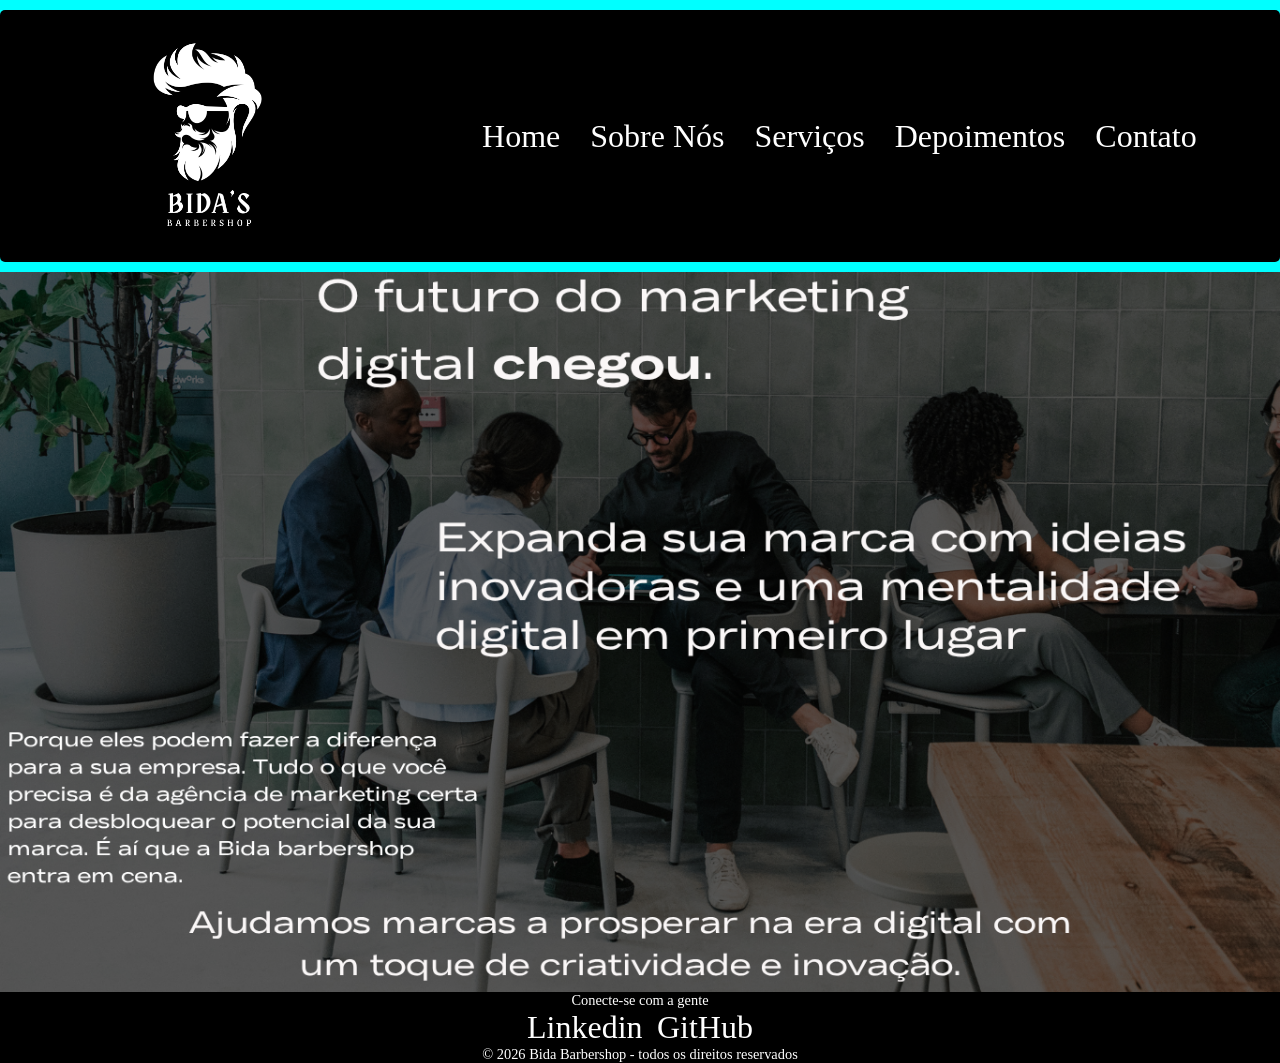
==== index.html @ 050a0910 "primeiro commit" ====
<!DOCTYPE html>
<html lang="pt">

<head>
    <meta charset="UTF-8">
    <meta name="viewport" content="width=device-width, initial-scale=1.0">
    <link rel="stylesheet" href="estilos.css">
    <title>Agência Criativa Web</title>
</head>

<body>
    <header>
        <div class="container-header">
            <img src="Black and White Minimalist Barbershop Logo.png" alt="imagem header " class="img-header"
                id="img-header" srcset="">
            <nav>
                <a class="link-click" href="index.html">Home</a>
                <a class="link-click" href="Sobrenos.html">Sobre Nós</a>
                <a class="link-click" href="Serviços.html">Serviços</a>
                <a class="link-click" href="Depoimentos.html">Depoimentos</a>
                <a class="link-click" href="contato.html">Contato</a>
            </nav>
        </div>
    </header>


    <main>
        <div class="container-main">
            <img src="Home.png" class="image-main" alt="imagem-home"
                srcset="Home.png 600w, Home.png 1200w, Home.png 1800px">

        </div>
    </main>


    <!-- Rodapé-->
    <footer>
        <p class="footer">Conecte-se com a gente</p>
        <a href="">Linkedin</a> ||
        <a href="">GitHub</a>
        <p class="footer"> &copy; 2026 Bida Barbershop - todos os direitos reservados</p>

    </footer>

</body>

</html>
---- estilos.css ----
* {
    margin: 0;
    border: 0;
    box-sizing: border-box;

}

body {
    background-color: aqua;
}

header {
    background-color: black;
    border-radius: 5px;
}

.container-header {
    background-color: black;
    display: flex;
    max-width: 100vw;
    
    justify-content: space-around;
    margin: 10px;
}

nav {
    color: white;
    display: flex;
    height: auto;
    gap: 30px;
    align-items: center;
}

.img-header {
    width: 20%;
    height: auto;
}

a {
    text-decoration: none;
    color: white;
    font-size: 2.0em;

}

a:hover {
    border-radius: 5px;
    background-color: aqua;
    transform: scale(1.05);
    box-shadow: 0 0 20px rgba(0, 255, 255, 0.5);
}

.image-main {
    max-width: 100vw;
    max-height: 100vh;
    justify-content: center;


}



.container-main {
    max-width: 100vw;
    max-height: 100vh;
    display: flex;
    flex-direction: column;
}

.container-main p {

    position: absolute;
    color: rgba(255, 255, 255, 0.9);
    top: 50%;
    left: 50%;
    font-size: 1.8em;
    transform: translate(-50%, -50%);
}

footer {
    text-align: center;
    align-items: flex-end;
    background-color: black;

}

footer p {
    text-align: center;
    justify-content: center;
    color: white;
    font-size: 0.9em;


}

main div main {
    grid-area: main;
    text-align: center;
    background-color: aqua;
}

.container-main-Sobrenos {
    display: flex;
    flex-direction: column;

    margin: 30px;
}

.container-main-Sobrenos p {
    background-color: rgba(204, 255, 255, 0, 7);
    text-align: center;
    display: flex;
    font-size: 1.8em;
    border: 3px;
    border-radius: 20px;
    flex-direction: column;
    box-shadow: 0 4px 10px rgba(255, 255, 255, 0.5);
    margin: 10 auto;
    padding: 50px 0 50px;

}

.container-main-serviços {
    display: grid;
    grid-template-columns: 1fr 1fr;
    grid-template-rows: 1fr 1fr;
    padding: 5px 5px 5px 5px;
    margin: 0 10px;
    border-style: solid;
    border: 10px;
    border-color: red;
    justify-items: stretch;
    align-items: center;
    min-height: 100vh;
    grid-template-areas:
        "main main "
        "main main ";
}

.container-main-serviços p {
    display: flex;
    text-align: center;
    justify-content: center;
    font-size: 3em;
    max-width: 100%;
    box-shadow: 0 4px 10px rgba(255, 255, 255, 0.5);
}

.imagem-servicos {
    display: flex;
    border-radius: 50px;
    border: 3px;
    padding: 0px;
    border-style: solid;
    border-color: rgb(255, 153, 153);
    max-width: 100%;
}

/*DEPOIMENTOS*/

h1 {
    text-align: center;
    text-transform: uppercase;   
    box-shadow: 0px 5px 5px 5px rgba(255, 255, 255, 0.5); 
    border-radius: 10px;
    font-size: 3em;
    margin: 100px;
}

.container-main-comentários {
    justify-content: center;
    max-width: 100vw;
    display: flex;
    flex-wrap: wrap;
    font-size: 2em;
}

.comentarios {
    background-color:rgba(6, 131, 255 ,0.2 ) ;
    font-style: italic;
    text-align: center;
    max-width: 25%;
    margin: 10px;
    padding: 20px;
    border: 5px;
    border: solid;
    border-color: white;
    border-radius: 50px;
}

/*CONTATO*/

.main-contato {
    display: flex;
    justify-content: center;
}

h3 {
    margin: 20px;
    font-size: 2em;
    text-transform: uppercase;
}
.container-contato {
    margin: 150px;
    max-width: 80%;
    max-height: 80%;
    background-color:rgba(6, 131, 255 ,0.2 );
    display: flex;
    flex-direction: column;
    border-radius: 20px;
    justify-content: center;
    text-align: center;

}
.form-contato {
    font-size: 1.4em;
    display: flex;
    flex-direction: column;
    align-items: center;
}

input {
    font-size: 1.1rem;
    width: 80%;
    height: 20%;
    text-align: center;
    justify-content: center;
    background-color: rgba(255, 255, 255, 0.6);
    border-radius: 10px;
}
textarea {
    width: 80%;
    height: 80%;
    background-color: aqua;
    background-color: rgba(255, 255, 255, 0.6);
    border-radius: 10px;
}

button {
    font-size: 1.5em;
    background-color: green;
    border-radius: 5px;
    width: 40%;
    height: 20%;
    margin: 0px 0px 10px 0px;
}
button:hover {
    transform: scale(1.08);
    box-shadow: 0 0 20px rgba(0, 255, 255, 0.5);
}
/*Configuração para display medio/ pequeno*/

@media (max-width : 768px) {



    /* CONFIGURAÇÃO HEADER E NAV */
    .container-header {
        margin: 8 5px 0;
        display: flex;
        max-width: 100vw;
        max-height: 30vh;
        flex-direction: column;
        align-items: center;
        border-radius: 5px;


    }

    .img-header {
        max-width: 100%;
        height: 100%;
        justify-content: center;
    }

    nav {
        color: red;
        display: flex;
        align-items: flex-end;
        max-width: 100%;
        max-height: 100%;

    }

    a {
        text-decoration: none;
        color: white;
        font-size: 0.9em;
    }

    footer {
        grid-area: footer;
        text-align: center;
        background-color: black;
    }


    .container-main-serviços p {
        display: flex;
        text-align: center;
        justify-content: center;
        font-size: 1.5em;
        max-width: 80%;
        box-shadow: 0 4px 10px rgba(255, 255, 255, 0.5);
    }

    .imagem-servicos {
        display: flex;
        border-radius: 50px;
        border-style: solid;
        border: 10px;
        border-color: black;
        padding: 10px;
        max-width: 100%;
    }

    /*COMENTÁRIOS*/
    .container-main-comentários {
        justify-content: center;
        max-width: 100vw;
        display: inline-block;
    }

    .comentarios {
        max-width: 100%;
        margin: 10px;
        padding: 20px;
        border: 5px;
        border: solid;
        border-color: white;
        border-radius: 50px;
    }



}
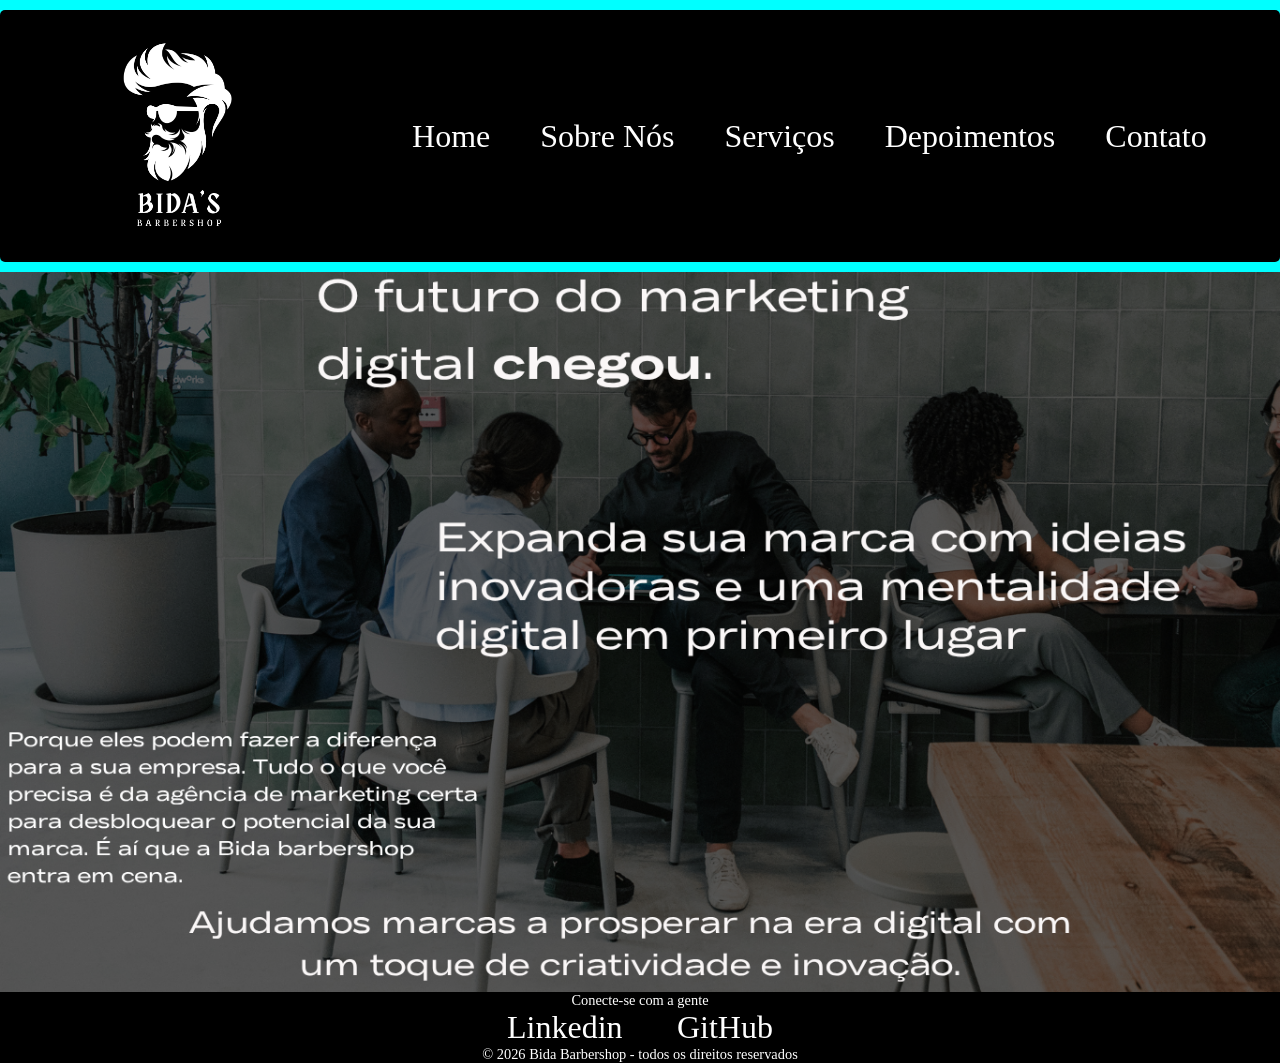
==== commit c7e7b53d: "adicionado nav segundo commit" ====
--- a/index.html
+++ b/index.html
@@ -14,11 +14,14 @@
             <img src="Black and White Minimalist Barbershop Logo.png" alt="imagem header " class="img-header"
                 id="img-header" srcset="">
             <nav>
-                <a class="link-click" href="index.html">Home</a>
-                <a class="link-click" href="Sobrenos.html">Sobre Nós</a>
-                <a class="link-click" href="Serviços.html">Serviços</a>
-                <a class="link-click" href="Depoimentos.html">Depoimentos</a>
-                <a class="link-click" href="contato.html">Contato</a>
+                <section class="section-header">
+
+                    <a class="link-click" href="index.html">Home</a>
+                    <a class="link-click" href="Sobrenos.html">Sobre Nós</a>
+                    <a class="link-click" href="Serviços.html">Serviços</a>
+                    <a class="link-click" href="Depoimentos.html">Depoimentos</a>
+                    <a class="link-click" href="contato.html">Contato</a>
+                </section>
             </nav>
         </div>
     </header>
--- a/estilos.css
+++ b/estilos.css
@@ -18,17 +18,28 @@
     background-color: black;
     display: flex;
     max-width: 100vw;
+    align-items: center;
     
     justify-content: space-around;
     margin: 10px;
 }
 
-nav {
+/*nav {
     color: white;
     display: flex;
     height: auto;
     gap: 30px;
     align-items: center;
+}
+*/
+.section-header {
+    display: flex;
+    color: white;
+    height: auto;
+    gap: 10px;
+    align-items: center;
+
+    
 }
 
 .img-header {
@@ -40,6 +51,7 @@
     text-decoration: none;
     color: white;
     font-size: 2.0em;
+    margin: 20px;
 
 }
 
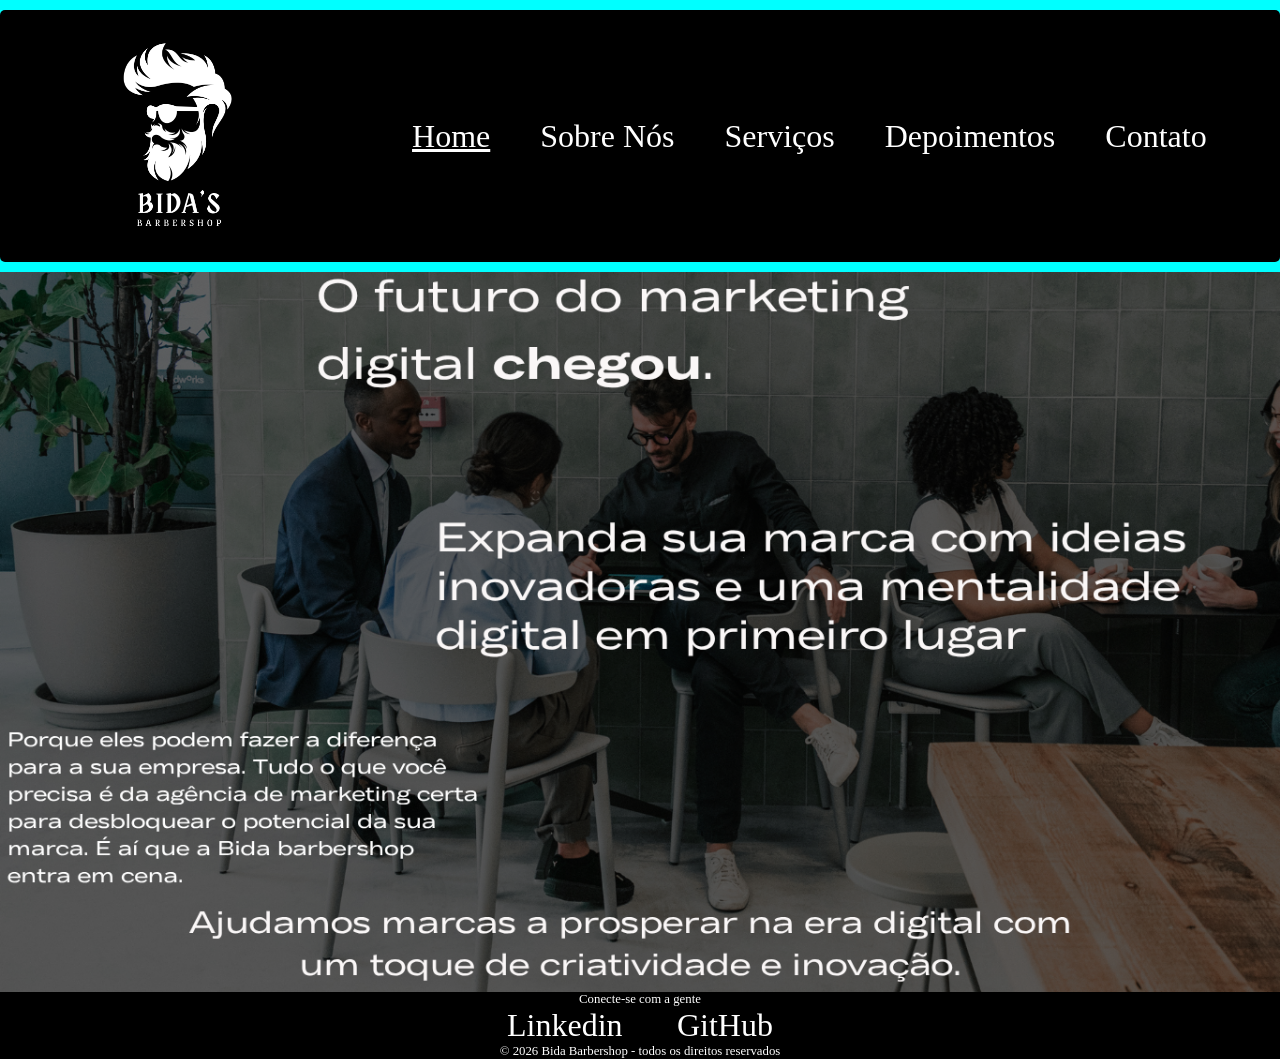
==== commit eb8f937c: "praticado BEM CSS" ====
--- a/index.html
+++ b/index.html
@@ -9,39 +9,38 @@
 </head>
 
 <body>
-    <header>
-        <div class="container-header">
-            <img src="Black and White Minimalist Barbershop Logo.png" alt="imagem header " class="img-header"
-                id="img-header" srcset="">
+    <header class="header">
+        <div class="header__container">
+            <img src="Black and White Minimalist Barbershop Logo.png" alt="imagem header " class="header__logo"
+                srcset="">
             <nav>
-                <section class="section-header">
+                <section class="header__section">
 
-                    <a class="link-click" href="index.html">Home</a>
-                    <a class="link-click" href="Sobrenos.html">Sobre Nós</a>
-                    <a class="link-click" href="Serviços.html">Serviços</a>
-                    <a class="link-click" href="Depoimentos.html">Depoimentos</a>
-                    <a class="link-click" href="contato.html">Contato</a>
+                    <a class="header__link header__link--active" href="index.html">Home</a>
+                    <a class="header__link" href="Sobrenos.html">Sobre Nós</a>
+                    <a class="header__link" href="Serviços.html">Serviços</a>
+                    <a class="header__link" href="Depoimentos.html">Depoimentos</a>
+                    <a class="header__link" href="contato.html">Contato</a>
                 </section>
             </nav>
         </div>
     </header>
 
-
-    <main>
-        <div class="container-main">
-            <img src="Home.png" class="image-main" alt="imagem-home"
-                srcset="Home.png 600w, Home.png 1200w, Home.png 1800px">
+    <!--Main-->
+    <main class="main">
+        <div class="main-container">
+            <img src="Home.png" class="main-image" alt="imagem-home" srcset="Home.png 600w, Home.png 1200w, Home.png 1800px">
 
         </div>
     </main>
 
 
     <!-- Rodapé-->
-    <footer>
-        <p class="footer">Conecte-se com a gente</p>
-        <a href="">Linkedin</a> ||
-        <a href="">GitHub</a>
-        <p class="footer"> &copy; 2026 Bida Barbershop - todos os direitos reservados</p>
+    <footer class="footer">
+        <p class="footer__paragrafo">Conecte-se com a gente</p>
+        <a class="footer__link">Linkedin</a> ||
+        <a class="footer__link">GitHub</a>
+        <p class="footer__paragrafo"> &copy; 2026 Bida Barbershop - todos os direitos reservados</p>
 
     </footer>
 
--- a/estilos.css
+++ b/estilos.css
@@ -9,45 +9,47 @@
     background-color: aqua;
 }
 
+
+/* HEADER SETTINGS*/
+
+.header__link--active {
+    text-decoration: underline;
+    
+}
+
+
+
 header {
     background-color: black;
     border-radius: 5px;
 }
 
-.container-header {
+.header__container {
     background-color: black;
     display: flex;
     max-width: 100vw;
     align-items: center;
-    
+
     justify-content: space-around;
     margin: 10px;
 }
 
-/*nav {
-    color: white;
-    display: flex;
-    height: auto;
-    gap: 30px;
-    align-items: center;
-}
-*/
-.section-header {
+.header__section {
     display: flex;
     color: white;
     height: auto;
     gap: 10px;
     align-items: center;
 
-    
-}
-
-.img-header {
+
+}
+
+.header__logo {
     width: 20%;
     height: auto;
 }
 
-a {
+.header__link {
     text-decoration: none;
     color: white;
     font-size: 2.0em;
@@ -62,7 +64,36 @@
     box-shadow: 0 0 20px rgba(0, 255, 255, 0.5);
 }
 
-.image-main {
+/*-------------------------------------------------------------------------------------------------------------------*/
+
+/*FOOTER */
+
+footer {
+    text-align: center;
+    align-items: flex-end;
+    background-color: black;
+
+}
+
+.footer__paragrafo {
+    text-align: center;
+    justify-content: center;
+    color: white;
+    font-size: 0.8em;
+}
+
+.footer__link {
+    text-decoration: none;
+    color: white;
+    font-size: 2.0em;
+    margin: 20px;
+}
+
+/*---------------------------------------------------------------------------------------------------------------------*/
+
+/* INDEX/HOME */
+
+.main-image {
     max-width: 100vw;
     max-height: 100vh;
     justify-content: center;
@@ -70,14 +101,15 @@
 
 }
 
-
-
-.container-main {
+.main-container {
     max-width: 100vw;
     max-height: 100vh;
     display: flex;
     flex-direction: column;
 }
+
+/*--------------------------------------------------------------------------------------------------------*/
+
 
 .container-main p {
 
@@ -89,36 +121,24 @@
     transform: translate(-50%, -50%);
 }
 
-footer {
-    text-align: center;
-    align-items: flex-end;
-    background-color: black;
-
-}
-
-footer p {
-    text-align: center;
-    justify-content: center;
-    color: white;
-    font-size: 0.9em;
-
-
-}
 
 main div main {
     grid-area: main;
     text-align: center;
     background-color: aqua;
 }
-
-.container-main-Sobrenos {
+/* ------------------------------------------------------------------------------*/
+
+/*SOBRENOS*/
+
+.main-Sobrenos__container {
     display: flex;
     flex-direction: column;
 
     margin: 30px;
 }
 
-.container-main-Sobrenos p {
+.main-sobrenos__paragrafo {
     background-color: rgba(204, 255, 255, 0, 7);
     text-align: center;
     display: flex;
@@ -132,7 +152,11 @@
 
 }
 
-.container-main-serviços {
+/*-----------------------------------------------------------------------------------*/
+
+/* SERVIÇOS */ 
+
+.main-serviços__container {
     display: grid;
     grid-template-columns: 1fr 1fr;
     grid-template-rows: 1fr 1fr;
@@ -149,7 +173,7 @@
         "main main ";
 }
 
-.container-main-serviços p {
+.main-servicos__paragrafo{
     display: flex;
     text-align: center;
     justify-content: center;
@@ -158,7 +182,7 @@
     box-shadow: 0 4px 10px rgba(255, 255, 255, 0.5);
 }
 
-.imagem-servicos {
+.main-servicos__imagem {
     display: flex;
     border-radius: 50px;
     border: 3px;
@@ -170,16 +194,16 @@
 
 /*DEPOIMENTOS*/
 
-h1 {
-    text-align: center;
-    text-transform: uppercase;   
-    box-shadow: 0px 5px 5px 5px rgba(255, 255, 255, 0.5); 
+.main-depoimentos__cabecalho {
+    text-align: center;
+    text-transform: uppercase;
+    box-shadow: 0px 5px 5px 5px rgba(255, 255, 255, 0.5);
     border-radius: 10px;
     font-size: 3em;
     margin: 100px;
 }
 
-.container-main-comentários {
+.main-depoimentos__container {
     justify-content: center;
     max-width: 100vw;
     display: flex;
@@ -187,8 +211,8 @@
     font-size: 2em;
 }
 
-.comentarios {
-    background-color:rgba(6, 131, 255 ,0.2 ) ;
+.main-depoimentos__paragrafo {
+    background-color: rgba(6, 131, 255, 0.2);
     font-style: italic;
     text-align: center;
     max-width: 25%;
@@ -212,11 +236,12 @@
     font-size: 2em;
     text-transform: uppercase;
 }
-.container-contato {
+
+.main-contato__container {
     margin: 150px;
     max-width: 80%;
     max-height: 80%;
-    background-color:rgba(6, 131, 255 ,0.2 );
+    background-color: rgba(6, 131, 255, 0.2);
     display: flex;
     flex-direction: column;
     border-radius: 20px;
@@ -224,14 +249,15 @@
     text-align: center;
 
 }
-.form-contato {
+
+.main-contato__form{
     font-size: 1.4em;
     display: flex;
     flex-direction: column;
     align-items: center;
 }
 
-input {
+.main-contato__input {
     font-size: 1.1rem;
     width: 80%;
     height: 20%;
@@ -240,7 +266,8 @@
     background-color: rgba(255, 255, 255, 0.6);
     border-radius: 10px;
 }
-textarea {
+
+.main-contato__textarea {
     width: 80%;
     height: 80%;
     background-color: aqua;
@@ -248,7 +275,7 @@
     border-radius: 10px;
 }
 
-button {
+.botao--primario {
     font-size: 1.5em;
     background-color: green;
     border-radius: 5px;
@@ -256,18 +283,21 @@
     height: 20%;
     margin: 0px 0px 10px 0px;
 }
-button:hover {
+
+.botao--primario:hover {
     transform: scale(1.08);
     box-shadow: 0 0 20px rgba(0, 255, 255, 0.5);
 }
+
 /*Configuração para display medio/ pequeno*/
 
 @media (max-width : 768px) {
 
 
 
-    /* CONFIGURAÇÃO HEADER E NAV */
-    .container-header {
+    /* CONFIGURAÇÃO HEADER  */
+
+    .header__container {
         margin: 8 5px 0;
         display: flex;
         max-width: 100vw;
@@ -279,7 +309,7 @@
 
     }
 
-    .img-header {
+    .header__logo {
         max-width: 100%;
         height: 100%;
         justify-content: center;
@@ -300,14 +330,16 @@
         font-size: 0.9em;
     }
 
-    footer {
+    /*  configuração FOOTER */
+
+    .footer {
         grid-area: footer;
         text-align: center;
         background-color: black;
     }
 
 
-    .container-main-serviços p {
+    .main-servicos__paragrafo {
         display: flex;
         text-align: center;
         justify-content: center;
@@ -316,7 +348,7 @@
         box-shadow: 0 4px 10px rgba(255, 255, 255, 0.5);
     }
 
-    .imagem-servicos {
+    .main-servicos__imagem {
         display: flex;
         border-radius: 50px;
         border-style: solid;
@@ -327,13 +359,13 @@
     }
 
     /*COMENTÁRIOS*/
-    .container-main-comentários {
+    .main-depoimentos__container {
         justify-content: center;
         max-width: 100vw;
         display: inline-block;
     }
 
-    .comentarios {
+    .main-depoimentos__paragrafo {
         max-width: 100%;
         margin: 10px;
         padding: 20px;
@@ -345,4 +377,10 @@
 
 
 
+}
+
+.header__link--active {
+    text-decoration: underline;
+    text-decoration: color(0, 255, 255, 0.5);
+    
 }
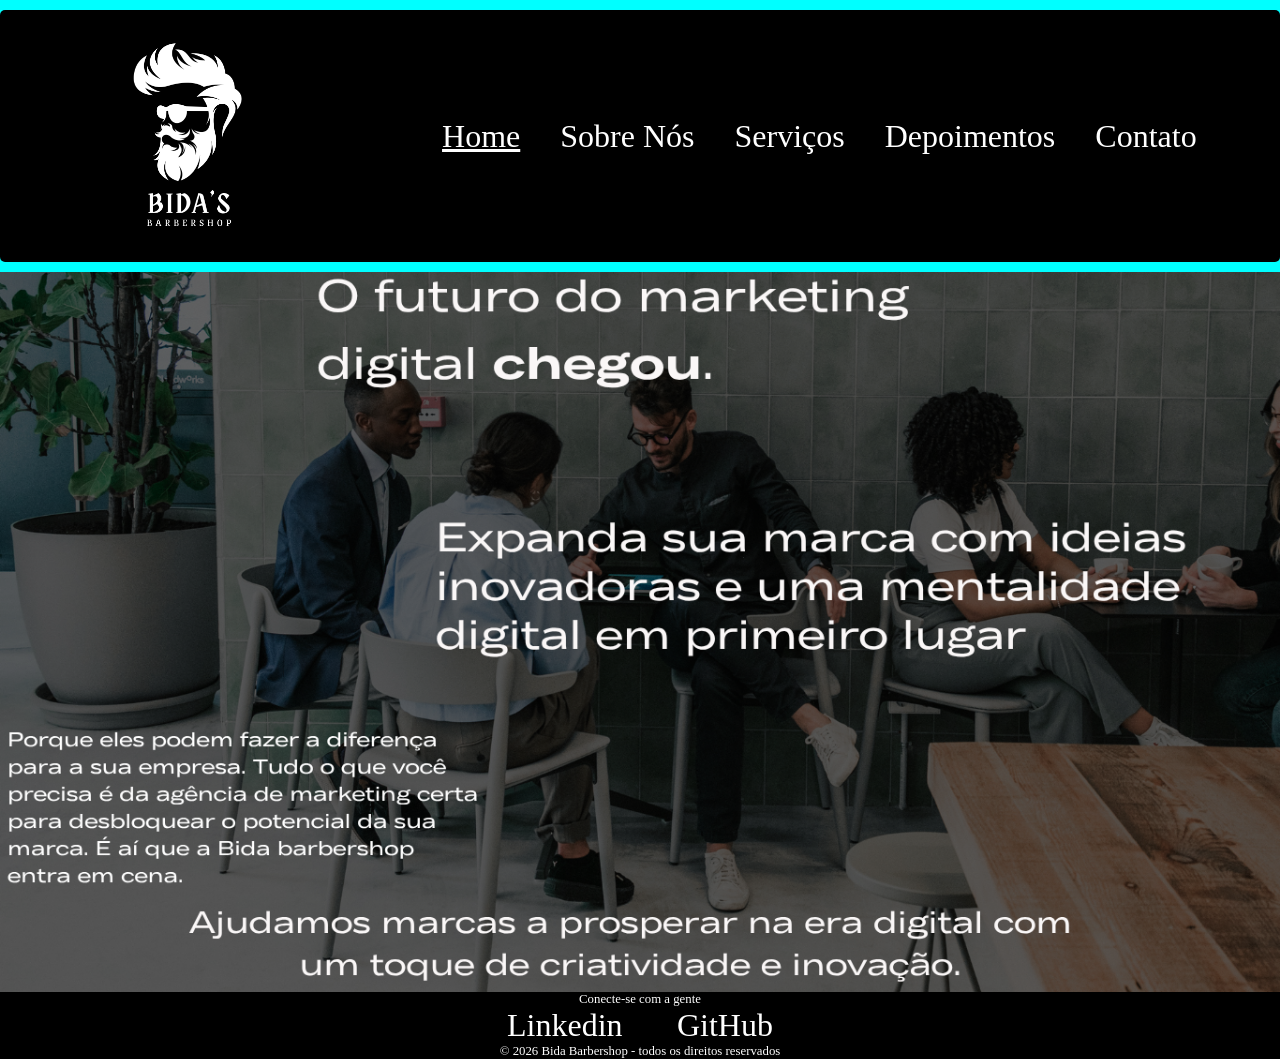
==== commit 50bd85c4: "CSS-SASS module" ====
--- a/index.html
+++ b/index.html
@@ -4,14 +4,14 @@
 <head>
     <meta charset="UTF-8">
     <meta name="viewport" content="width=device-width, initial-scale=1.0">
-    <link rel="stylesheet" href="estilos.css">
+    <link rel="stylesheet" href="css/estilos.css">
     <title>Agência Criativa Web</title>
 </head>
 
 <body>
     <header class="header">
         <div class="header__container">
-            <img src="Black and White Minimalist Barbershop Logo.png" alt="imagem header " class="header__logo"
+            <img src="images/logo.png" alt="imagem header " class="header__logo"
                 srcset="">
             <nav>
                 <section class="header__section">
--- a/css/estilos.css
+++ b/css/estilos.css
@@ -0,0 +1,322 @@
+@charset "UTF-8";
+/*_base.scss (estilos base como body, tipografia, reset)*/
+/*_variaveis.scss (cores, espaçamentos, fontes)*/
+body {
+  background-color: aqua;
+  font-family: "Times New Roman", Times, serif;
+}
+
+/*RESET CSS*/
+* {
+  margin: 0;
+  border: 0;
+  box-sizing: border-box;
+}
+
+/*_mixins.scss (estilos reutilizáveis)*/
+/* padrão fundo link*/
+/*_layout.scss (estrutura geral da página)*/
+/* HEADER */
+.header {
+  background-color: rgb(0, 0, 0);
+  border-radius: 5px;
+}
+.header__container {
+  background-color: rgb(0, 0, 0);
+  display: flex;
+  max-width: 100vw;
+  align-items: center;
+  justify-content: space-around;
+  margin: 10px;
+}
+.header__section {
+  display: flex;
+  color: white;
+  height: auto;
+  align-items: center;
+}
+.header__logo {
+  width: 20%;
+  height: auto;
+}
+.header__link {
+  text-decoration: none;
+  color: white;
+  font-size: 2em;
+  margin: 20px;
+  /*&:hover {
+      border-radius: 5px;
+      background-color: aqua;
+      transform: scale(1.05);
+      box-shadow: 0 0 20px rgba(0, 255, 255, 0.5);
+  }*/
+}
+.header__link--active {
+  text-decoration: underline;
+}
+
+/*FOOTER */
+.footer {
+  text-align: center;
+  align-items: flex-end;
+  background-color: black;
+}
+.footer__paragrafo {
+  text-align: center;
+  justify-content: center;
+  color: white;
+  font-size: 0.8em;
+}
+.footer__link {
+  text-decoration: none;
+  color: white;
+  font-size: 2em;
+  margin: 20px;
+}
+
+/*MAIN*/
+.main-container {
+  max-width: 100vw;
+  max-height: 100vh;
+  display: flex;
+  flex-direction: column;
+}
+
+/*SOBRENOS*/
+.main-Sobrenos__container {
+  display: flex;
+  flex-direction: column;
+  margin: 30px;
+}
+
+.main-sobrenos__paragrafo {
+  background-color: rgba(204, 255, 255, 0.4);
+  text-align: center;
+  display: flex;
+  font-size: 1.8em;
+  border: 3px;
+  border-radius: 20px;
+  flex-direction: column;
+  box-shadow: 0 4px 10px rgba(255, 255, 255, 0.5);
+  margin: 10 auto;
+  padding: 50px 0 50px;
+}
+
+/* SERVIÇOS */
+.main-serviços__container {
+  display: grid;
+  grid-template-columns: 1fr 1fr;
+  grid-template-rows: 1fr 1fr;
+  padding: 5px 5px 5px 5px;
+  margin: 0 10px;
+  border-style: solid;
+  border: 10px;
+  border-color: red;
+  justify-items: stretch;
+  align-items: center;
+  min-height: 100vh;
+  grid-template-areas: "main main " "main main ";
+}
+
+.main-servicos__paragrafo {
+  display: flex;
+  text-align: center;
+  justify-content: center;
+  color: black;
+  font-weight: bold;
+  font-size: 3em;
+  max-width: 100%;
+  box-shadow: 0 4px 10px rgba(255, 255, 255, 0.5);
+}
+
+.main-servicos__imagem {
+  border-radius: 50px;
+  border: 3px;
+  border-style: solid;
+  border-color: rgb(255, 67, 67);
+  display: flex;
+  padding: 0px;
+  max-width: 70%;
+}
+
+/*DEPOIMENTOS*/
+.main-depoimentos__cabecalho {
+  text-align: center;
+  text-transform: uppercase;
+  box-shadow: 0px 5px 5px 5px rgba(255, 255, 255, 0.5);
+  border-radius: 10px;
+  font-size: 3em;
+  margin: 100px;
+}
+
+.main-depoimentos__container {
+  justify-content: center;
+  max-width: 100vw;
+  display: flex;
+  flex-wrap: wrap;
+  font-size: 2em;
+}
+
+.main-depoimentos__paragrafo {
+  background-color: rgba(6, 131, 255, 0.2);
+  font-style: italic;
+  text-align: center;
+  max-width: 25%;
+  margin: 10px;
+  padding: 20px;
+  border: 5px;
+  border: solid;
+  border-color: white;
+  border-radius: 50px;
+}
+
+/*CONTATO*/
+.main-contato {
+  display: flex;
+  justify-content: center;
+}
+.main-contato h3 {
+  margin: 20px;
+  font-size: 2em;
+  text-transform: uppercase;
+}
+.main-contato__container {
+  margin: 150px;
+  max-width: 80%;
+  max-height: 80%;
+  background-color: rgba(6, 131, 255, 0.2);
+  display: flex;
+  flex-direction: column;
+  border-radius: 50px;
+  border: 3px;
+  border-style: solid;
+  border-color: rgb(255, 67, 67);
+  justify-content: center;
+  text-align: center;
+}
+.main-contato__form {
+  font-size: 1.4em;
+  display: flex;
+  flex-direction: column;
+  align-items: center;
+}
+.main-contato__input {
+  font-size: 1.1rem;
+  width: 80%;
+  height: 20%;
+  text-align: center;
+  justify-content: center;
+  background-color: rgba(255, 255, 255, 0.6);
+  border-radius: 10px;
+}
+.main-contato__textarea {
+  width: 80%;
+  height: 80%;
+  background-color: aqua;
+  background-color: rgba(255, 255, 255, 0.6);
+  border-radius: 10px;
+}
+
+/*Configuração para display medio/ pequeno*/
+@media (max-width: 768px) {
+  /* CONFIGURAÇÃO HEADER  */
+  .header__container {
+    margin: 8 5px 0;
+    display: flex;
+    max-width: 100vw;
+    max-height: 30vh;
+    flex-direction: column;
+    align-items: center;
+    border-radius: 5px;
+  }
+  .header__logo {
+    max-width: 100%;
+    height: 100%;
+    justify-content: center;
+  }
+  nav {
+    color: red;
+    display: flex;
+    align-items: flex-end;
+    max-width: 100%;
+    max-height: 100%;
+  }
+  a {
+    text-decoration: none;
+    color: white;
+    font-size: 0.9em;
+  }
+  /*  configuração FOOTER */
+  .footer {
+    grid-area: footer;
+    text-align: center;
+    background-color: black;
+  }
+  .main-servicos__paragrafo {
+    display: flex;
+    text-align: center;
+    justify-content: center;
+    font-size: 1.5em;
+    max-width: 80%;
+    box-shadow: 0 4px 10px rgba(255, 255, 255, 0.5);
+  }
+  .main-servicos__imagem {
+    display: flex;
+    border-radius: 50px;
+    border-style: solid;
+    border: 10px;
+    border-color: black;
+    padding: 10px;
+    max-width: 100%;
+  }
+  /*COMENTÁRIOS*/
+  .main-depoimentos__container {
+    justify-content: center;
+    max-width: 100vw;
+    display: inline-block;
+  }
+  .main-depoimentos__paragrafo {
+    max-width: 100%;
+    margin: 10px;
+    padding: 20px;
+    border: 5px;
+    border: solid;
+    border-color: white;
+    border-radius: 50px;
+  }
+}
+/*_mixins.scss (estilos reutilizáveis)*/
+/* padrão fundo link*/
+/*_componentes.scss (componentes como botões, cards, menus, etc.)*/
+a:hover {
+  border-radius: 5px;
+  background-color: aqua;
+  transform: scale(1.05);
+  box-shadow: 0 0 20px rgba(0, 255, 255, 0.5);
+}
+
+.link--active {
+  text-decoration: underline;
+  color: white;
+}
+
+.main-image {
+  max-width: 100vw;
+  max-height: 100vh;
+  justify-content: center;
+}
+
+.botao--primario {
+  font-size: 1.5em;
+  background-color: green;
+  border-radius: 5px;
+  width: 40%;
+  height: 20%;
+  margin: 0px 0px 10px 0px;
+}
+.botao--primario:hover {
+  transform: scale(1.08);
+  box-shadow: 0 0 20px rgba(0, 255, 255, 0.5);
+}
+
+/*# sourceMappingURL=estilos.css.map */
